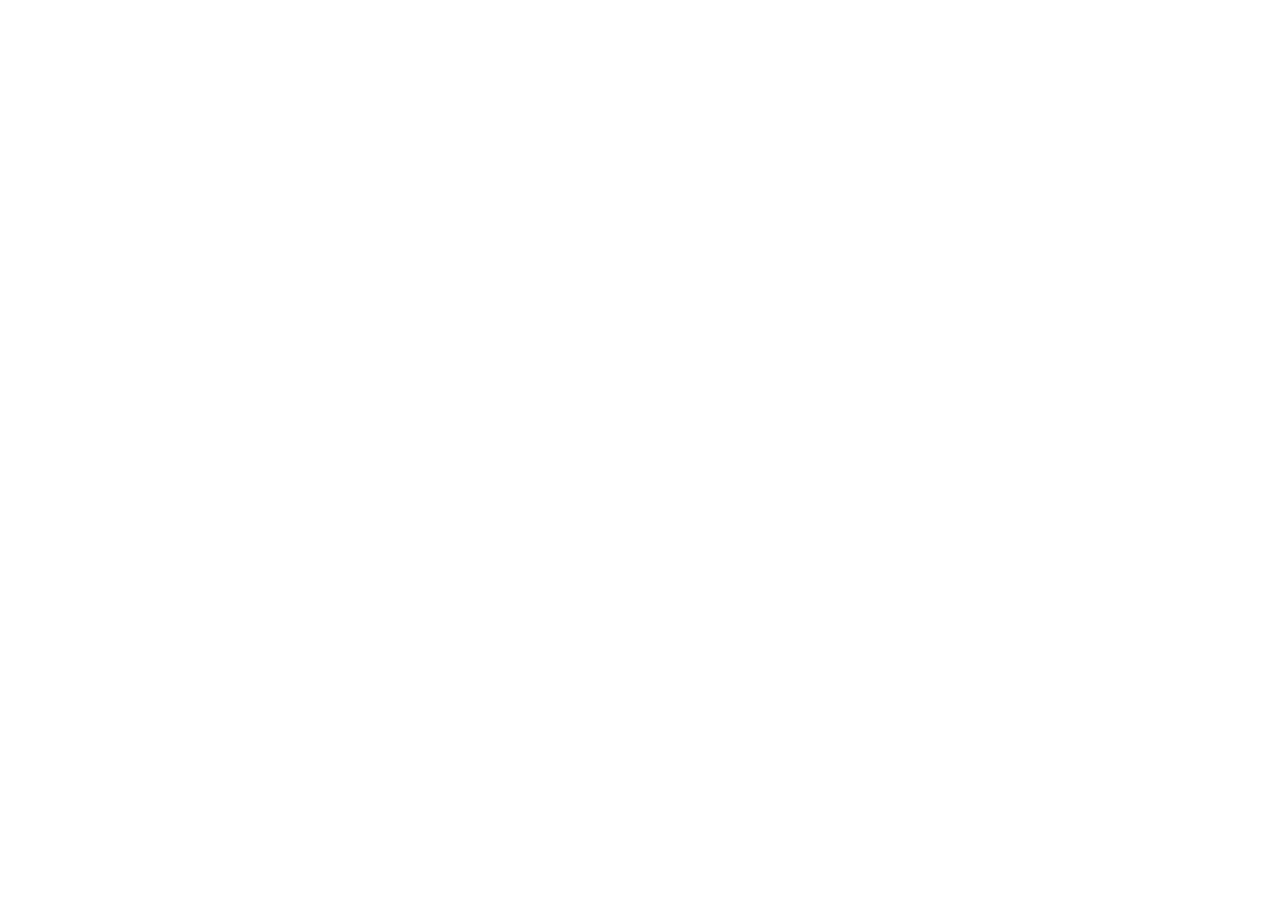
==== index.html @ db2c7fd5 "enviando av1" ====
<!DOCTYPE html>
<html lang="pt-br'>
<head>
    <meta charset="UTF-8">
    <meta name="viewport" content="width=device-width, initial-scale=1.0">
    <title>Document</title>
</head>
<body>
    
</body>
</html>
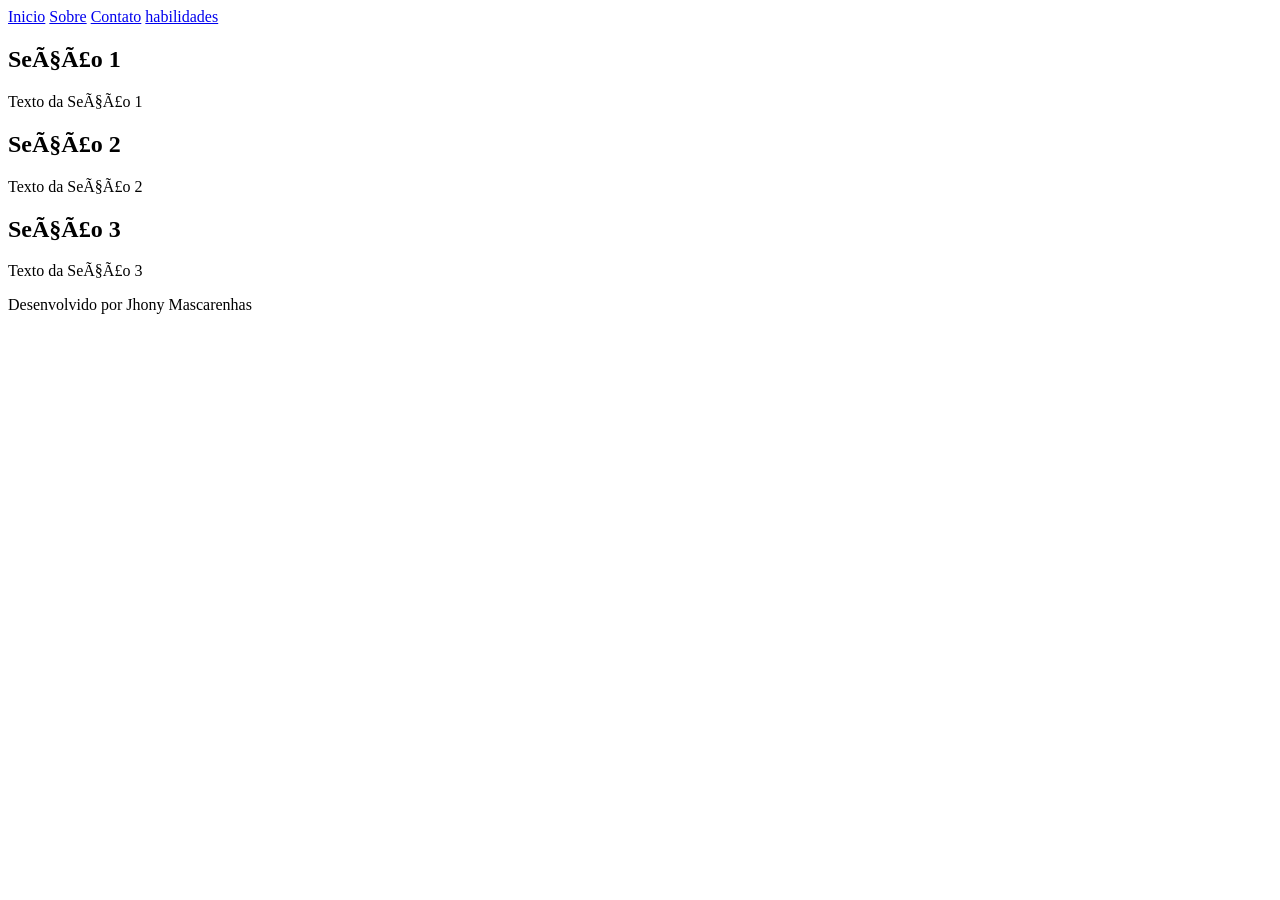
==== commit 3adbe5d6: "enviadno" ====
--- a/index.html
+++ b/index.html
@@ -3,9 +3,36 @@
 <head>
     <meta charset="UTF-8">
     <meta name="viewport" content="width=device-width, initial-scale=1.0">
-    <title>Document</title>
+    <title>Jhony</title>
+     <link rel="stylesheet" href="style.css">
 </head>
 <body>
-    
+    <nav>
+        <a href="#">Inicio</a>
+        <a href="#sobre">Sobre</a>
+        <a href="#contato">Contato</a>
+        <a href="#habilidade">habilidades</a>
+    </nav>
+    <main>
+        <section id="sobre">
+            <h2>Seção 1</h2>
+            <p>Texto da Seção 1</p>
+        </section>
+    </main>
+    <main>
+        <section id="habilidades">
+            <h2>Seção 2</h2>
+            <p>Texto da Seção 2</p>
+        </section>
+    </main>
+    <main>
+        <section id="habilidades">
+            <h2>Seção 3</h2>
+            <p>Texto da Seção 3</p>
+        </section>
+    </main>
+    <footer>
+        Desenvolvido por Jhony Mascarenhas
+    </footer>
 </body>
 </html>
